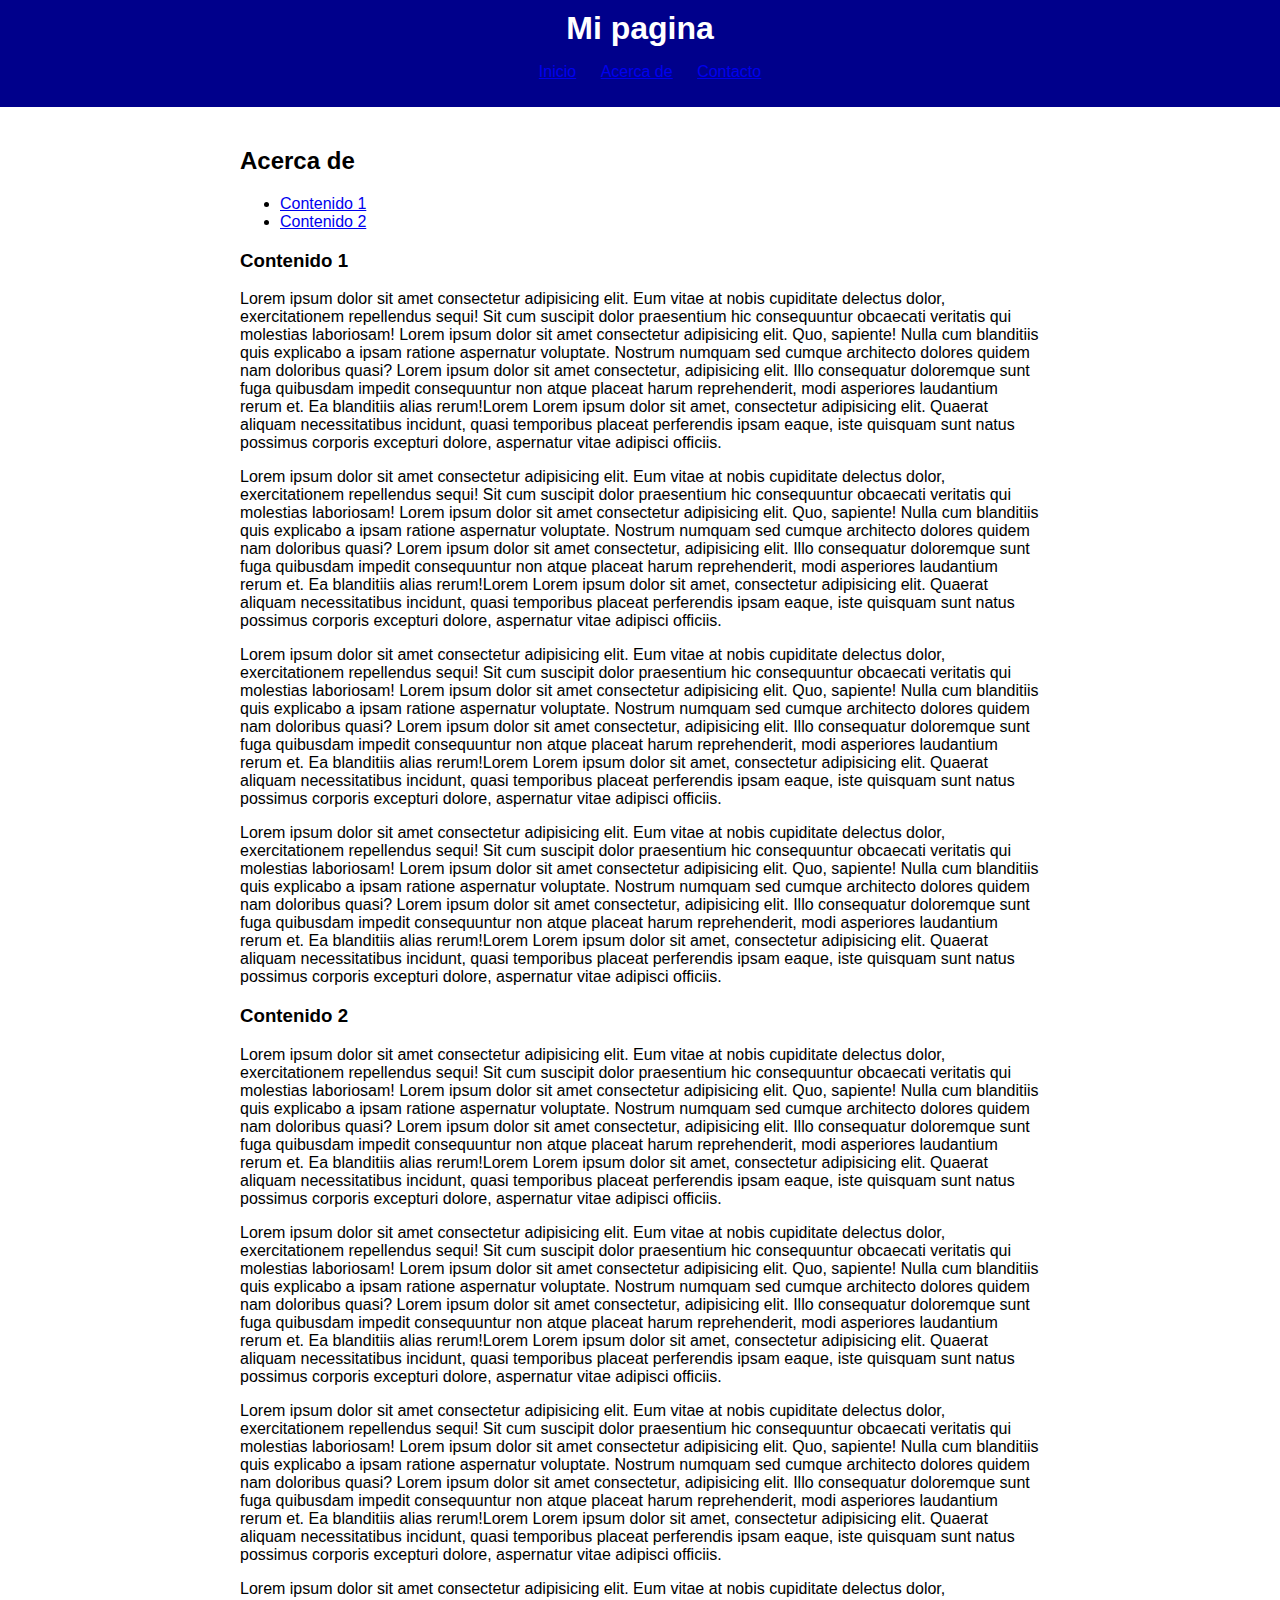
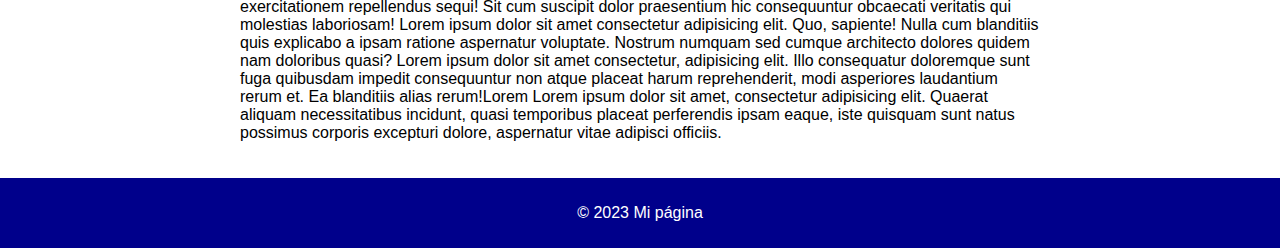
==== html/acerca.html @ 8a53eb16 "Tablas, imagenes y vinculos" ====
<!DOCTYPE html>
<html lang="en">
<head>
    <meta charset="UTF-8">
    <meta name="viewport" content="width=device-width, initial-scale=1.0">
    <title>Acerca de</title>
    <link rel="stylesheet" href="../estilos.css">
</head>
<body>
    <header>
        <h1>Mi pagina</h1>
        <nav>
            <ul>
                <li><a href="../index.html">Inicio</a></li>
                <li><a href="acerca.html">Acerca de</a></li>
                <li><a href="contacto.html">Contacto</a></li>
            </ul>
        </nav>
    </header>
    <main>

        <h2>Acerca de</h2>
        <ul>
            <li><a href="#contenido_1">Contenido 1</a></li>
            <li><a href="#contenido_2">Contenido 2</a></li>
        </ul>

        <div id="contenido_1">
            <h3>Contenido 1</h3>
            <p>Lorem ipsum dolor sit amet consectetur adipisicing elit. Eum vitae at nobis cupiditate delectus dolor, exercitationem repellendus sequi! Sit cum suscipit dolor praesentium hic consequuntur obcaecati veritatis qui molestias laboriosam! Lorem ipsum dolor sit amet consectetur adipisicing elit. Quo, sapiente! Nulla cum blanditiis quis explicabo a ipsam ratione aspernatur voluptate. Nostrum numquam sed cumque architecto dolores quidem nam doloribus quasi? Lorem ipsum dolor sit amet consectetur, adipisicing elit. Illo consequatur doloremque sunt fuga quibusdam impedit consequuntur non atque placeat harum reprehenderit, modi asperiores laudantium rerum et. Ea blanditiis alias rerum!Lorem Lorem ipsum dolor sit amet, consectetur adipisicing elit. Quaerat aliquam necessitatibus incidunt, quasi temporibus placeat perferendis ipsam eaque, iste quisquam sunt natus possimus corporis excepturi dolore, aspernatur vitae adipisci officiis.</p>
            <p>Lorem ipsum dolor sit amet consectetur adipisicing elit. Eum vitae at nobis cupiditate delectus dolor, exercitationem repellendus sequi! Sit cum suscipit dolor praesentium hic consequuntur obcaecati veritatis qui molestias laboriosam! Lorem ipsum dolor sit amet consectetur adipisicing elit. Quo, sapiente! Nulla cum blanditiis quis explicabo a ipsam ratione aspernatur voluptate. Nostrum numquam sed cumque architecto dolores quidem nam doloribus quasi? Lorem ipsum dolor sit amet consectetur, adipisicing elit. Illo consequatur doloremque sunt fuga quibusdam impedit consequuntur non atque placeat harum reprehenderit, modi asperiores laudantium rerum et. Ea blanditiis alias rerum!Lorem Lorem ipsum dolor sit amet, consectetur adipisicing elit. Quaerat aliquam necessitatibus incidunt, quasi temporibus placeat perferendis ipsam eaque, iste quisquam sunt natus possimus corporis excepturi dolore, aspernatur vitae adipisci officiis.</p>
            <p>Lorem ipsum dolor sit amet consectetur adipisicing elit. Eum vitae at nobis cupiditate delectus dolor, exercitationem repellendus sequi! Sit cum suscipit dolor praesentium hic consequuntur obcaecati veritatis qui molestias laboriosam! Lorem ipsum dolor sit amet consectetur adipisicing elit. Quo, sapiente! Nulla cum blanditiis quis explicabo a ipsam ratione aspernatur voluptate. Nostrum numquam sed cumque architecto dolores quidem nam doloribus quasi? Lorem ipsum dolor sit amet consectetur, adipisicing elit. Illo consequatur doloremque sunt fuga quibusdam impedit consequuntur non atque placeat harum reprehenderit, modi asperiores laudantium rerum et. Ea blanditiis alias rerum!Lorem Lorem ipsum dolor sit amet, consectetur adipisicing elit. Quaerat aliquam necessitatibus incidunt, quasi temporibus placeat perferendis ipsam eaque, iste quisquam sunt natus possimus corporis excepturi dolore, aspernatur vitae adipisci officiis.</p>
            <p>Lorem ipsum dolor sit amet consectetur adipisicing elit. Eum vitae at nobis cupiditate delectus dolor, exercitationem repellendus sequi! Sit cum suscipit dolor praesentium hic consequuntur obcaecati veritatis qui molestias laboriosam! Lorem ipsum dolor sit amet consectetur adipisicing elit. Quo, sapiente! Nulla cum blanditiis quis explicabo a ipsam ratione aspernatur voluptate. Nostrum numquam sed cumque architecto dolores quidem nam doloribus quasi? Lorem ipsum dolor sit amet consectetur, adipisicing elit. Illo consequatur doloremque sunt fuga quibusdam impedit consequuntur non atque placeat harum reprehenderit, modi asperiores laudantium rerum et. Ea blanditiis alias rerum!Lorem Lorem ipsum dolor sit amet, consectetur adipisicing elit. Quaerat aliquam necessitatibus incidunt, quasi temporibus placeat perferendis ipsam eaque, iste quisquam sunt natus possimus corporis excepturi dolore, aspernatur vitae adipisci officiis.</p>

        </div>

        <div id="contenido_2">
            <h3>Contenido 2</h3>
            <p>Lorem ipsum dolor sit amet consectetur adipisicing elit. Eum vitae at nobis cupiditate delectus dolor, exercitationem repellendus sequi! Sit cum suscipit dolor praesentium hic consequuntur obcaecati veritatis qui molestias laboriosam! Lorem ipsum dolor sit amet consectetur adipisicing elit. Quo, sapiente! Nulla cum blanditiis quis explicabo a ipsam ratione aspernatur voluptate. Nostrum numquam sed cumque architecto dolores quidem nam doloribus quasi? Lorem ipsum dolor sit amet consectetur, adipisicing elit. Illo consequatur doloremque sunt fuga quibusdam impedit consequuntur non atque placeat harum reprehenderit, modi asperiores laudantium rerum et. Ea blanditiis alias rerum!Lorem Lorem ipsum dolor sit amet, consectetur adipisicing elit. Quaerat aliquam necessitatibus incidunt, quasi temporibus placeat perferendis ipsam eaque, iste quisquam sunt natus possimus corporis excepturi dolore, aspernatur vitae adipisci officiis.</p>
            <p>Lorem ipsum dolor sit amet consectetur adipisicing elit. Eum vitae at nobis cupiditate delectus dolor, exercitationem repellendus sequi! Sit cum suscipit dolor praesentium hic consequuntur obcaecati veritatis qui molestias laboriosam! Lorem ipsum dolor sit amet consectetur adipisicing elit. Quo, sapiente! Nulla cum blanditiis quis explicabo a ipsam ratione aspernatur voluptate. Nostrum numquam sed cumque architecto dolores quidem nam doloribus quasi? Lorem ipsum dolor sit amet consectetur, adipisicing elit. Illo consequatur doloremque sunt fuga quibusdam impedit consequuntur non atque placeat harum reprehenderit, modi asperiores laudantium rerum et. Ea blanditiis alias rerum!Lorem Lorem ipsum dolor sit amet, consectetur adipisicing elit. Quaerat aliquam necessitatibus incidunt, quasi temporibus placeat perferendis ipsam eaque, iste quisquam sunt natus possimus corporis excepturi dolore, aspernatur vitae adipisci officiis.</p>
            <p>Lorem ipsum dolor sit amet consectetur adipisicing elit. Eum vitae at nobis cupiditate delectus dolor, exercitationem repellendus sequi! Sit cum suscipit dolor praesentium hic consequuntur obcaecati veritatis qui molestias laboriosam! Lorem ipsum dolor sit amet consectetur adipisicing elit. Quo, sapiente! Nulla cum blanditiis quis explicabo a ipsam ratione aspernatur voluptate. Nostrum numquam sed cumque architecto dolores quidem nam doloribus quasi? Lorem ipsum dolor sit amet consectetur, adipisicing elit. Illo consequatur doloremque sunt fuga quibusdam impedit consequuntur non atque placeat harum reprehenderit, modi asperiores laudantium rerum et. Ea blanditiis alias rerum!Lorem Lorem ipsum dolor sit amet, consectetur adipisicing elit. Quaerat aliquam necessitatibus incidunt, quasi temporibus placeat perferendis ipsam eaque, iste quisquam sunt natus possimus corporis excepturi dolore, aspernatur vitae adipisci officiis.</p>
            <p>Lorem ipsum dolor sit amet consectetur adipisicing elit. Eum vitae at nobis cupiditate delectus dolor, exercitationem repellendus sequi! Sit cum suscipit dolor praesentium hic consequuntur obcaecati veritatis qui molestias laboriosam! Lorem ipsum dolor sit amet consectetur adipisicing elit. Quo, sapiente! Nulla cum blanditiis quis explicabo a ipsam ratione aspernatur voluptate. Nostrum numquam sed cumque architecto dolores quidem nam doloribus quasi? Lorem ipsum dolor sit amet consectetur, adipisicing elit. Illo consequatur doloremque sunt fuga quibusdam impedit consequuntur non atque placeat harum reprehenderit, modi asperiores laudantium rerum et. Ea blanditiis alias rerum!Lorem Lorem ipsum dolor sit amet, consectetur adipisicing elit. Quaerat aliquam necessitatibus incidunt, quasi temporibus placeat perferendis ipsam eaque, iste quisquam sunt natus possimus corporis excepturi dolore, aspernatur vitae adipisci officiis.</p>

        </div>
       

        
    </main>
    <footer>
        <p>© 2023 Mi página</p>
    </footer>
</body>
</html>
---- estilos.css ----
/* Estilos generales */
body {
    font-family: Arial, sans-serif;
    margin: 0;
    padding: 0;
}


header {
    background-color: darkblue;
    color: white;
    text-align: center;
    padding: 10px 0;
}

header h1 {
    margin: 0;
}


nav ul li {
    display: inline;
    margin-right: 20px;
    color: aliceblue;
}


main {
    max-width: 800px;
    margin: 0 auto;
    padding: 20px;
}

article {
    margin-bottom: 20px;
}

th {
    background-color: darkblue;
    color: white;
}

td {
    background-color: lightgrey;
}

footer {
    background-color: darkblue;
    color: white;
    text-align: center;
    padding: 10px 0;
}
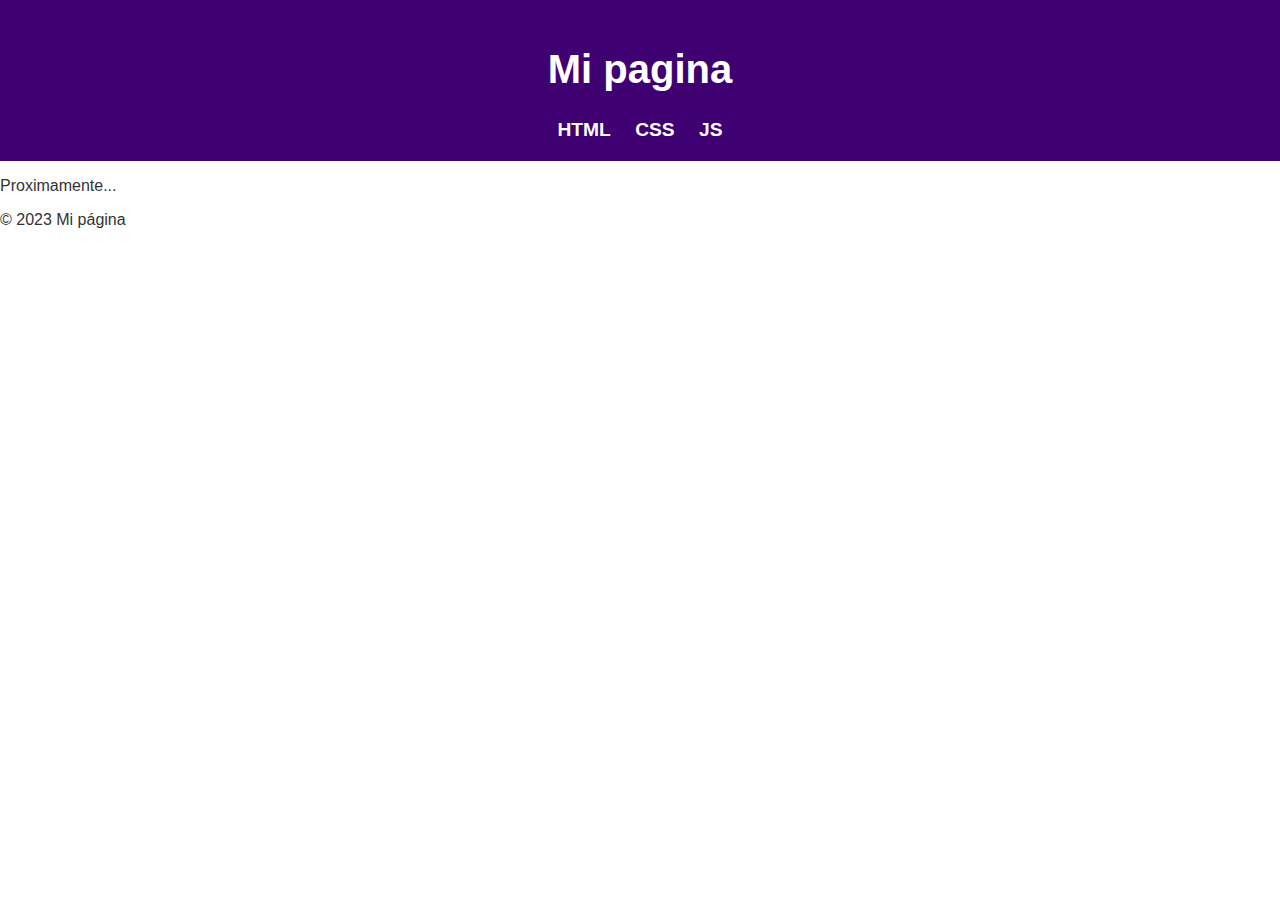
==== commit 61d32c05: "manual actualizado" ====
--- a/html/acerca.html
+++ b/html/acerca.html
@@ -11,37 +11,15 @@
         <h1>Mi pagina</h1>
         <nav>
             <ul>
-                <li><a href="../index.html">Inicio</a></li>
-                <li><a href="acerca.html">Acerca de</a></li>
-                <li><a href="contacto.html">Contacto</a></li>
+                <li><a href="../index.html">HTML</a></li>
+                <li><a href="acerca.html">CSS</a></li>
+                <li><a href="contacto.html">JS</a></li>
             </ul>
         </nav>
     </header>
     <main>
 
-        <h2>Acerca de</h2>
-        <ul>
-            <li><a href="#contenido_1">Contenido 1</a></li>
-            <li><a href="#contenido_2">Contenido 2</a></li>
-        </ul>
-
-        <div id="contenido_1">
-            <h3>Contenido 1</h3>
-            <p>Lorem ipsum dolor sit amet consectetur adipisicing elit. Eum vitae at nobis cupiditate delectus dolor, exercitationem repellendus sequi! Sit cum suscipit dolor praesentium hic consequuntur obcaecati veritatis qui molestias laboriosam! Lorem ipsum dolor sit amet consectetur adipisicing elit. Quo, sapiente! Nulla cum blanditiis quis explicabo a ipsam ratione aspernatur voluptate. Nostrum numquam sed cumque architecto dolores quidem nam doloribus quasi? Lorem ipsum dolor sit amet consectetur, adipisicing elit. Illo consequatur doloremque sunt fuga quibusdam impedit consequuntur non atque placeat harum reprehenderit, modi asperiores laudantium rerum et. Ea blanditiis alias rerum!Lorem Lorem ipsum dolor sit amet, consectetur adipisicing elit. Quaerat aliquam necessitatibus incidunt, quasi temporibus placeat perferendis ipsam eaque, iste quisquam sunt natus possimus corporis excepturi dolore, aspernatur vitae adipisci officiis.</p>
-            <p>Lorem ipsum dolor sit amet consectetur adipisicing elit. Eum vitae at nobis cupiditate delectus dolor, exercitationem repellendus sequi! Sit cum suscipit dolor praesentium hic consequuntur obcaecati veritatis qui molestias laboriosam! Lorem ipsum dolor sit amet consectetur adipisicing elit. Quo, sapiente! Nulla cum blanditiis quis explicabo a ipsam ratione aspernatur voluptate. Nostrum numquam sed cumque architecto dolores quidem nam doloribus quasi? Lorem ipsum dolor sit amet consectetur, adipisicing elit. Illo consequatur doloremque sunt fuga quibusdam impedit consequuntur non atque placeat harum reprehenderit, modi asperiores laudantium rerum et. Ea blanditiis alias rerum!Lorem Lorem ipsum dolor sit amet, consectetur adipisicing elit. Quaerat aliquam necessitatibus incidunt, quasi temporibus placeat perferendis ipsam eaque, iste quisquam sunt natus possimus corporis excepturi dolore, aspernatur vitae adipisci officiis.</p>
-            <p>Lorem ipsum dolor sit amet consectetur adipisicing elit. Eum vitae at nobis cupiditate delectus dolor, exercitationem repellendus sequi! Sit cum suscipit dolor praesentium hic consequuntur obcaecati veritatis qui molestias laboriosam! Lorem ipsum dolor sit amet consectetur adipisicing elit. Quo, sapiente! Nulla cum blanditiis quis explicabo a ipsam ratione aspernatur voluptate. Nostrum numquam sed cumque architecto dolores quidem nam doloribus quasi? Lorem ipsum dolor sit amet consectetur, adipisicing elit. Illo consequatur doloremque sunt fuga quibusdam impedit consequuntur non atque placeat harum reprehenderit, modi asperiores laudantium rerum et. Ea blanditiis alias rerum!Lorem Lorem ipsum dolor sit amet, consectetur adipisicing elit. Quaerat aliquam necessitatibus incidunt, quasi temporibus placeat perferendis ipsam eaque, iste quisquam sunt natus possimus corporis excepturi dolore, aspernatur vitae adipisci officiis.</p>
-            <p>Lorem ipsum dolor sit amet consectetur adipisicing elit. Eum vitae at nobis cupiditate delectus dolor, exercitationem repellendus sequi! Sit cum suscipit dolor praesentium hic consequuntur obcaecati veritatis qui molestias laboriosam! Lorem ipsum dolor sit amet consectetur adipisicing elit. Quo, sapiente! Nulla cum blanditiis quis explicabo a ipsam ratione aspernatur voluptate. Nostrum numquam sed cumque architecto dolores quidem nam doloribus quasi? Lorem ipsum dolor sit amet consectetur, adipisicing elit. Illo consequatur doloremque sunt fuga quibusdam impedit consequuntur non atque placeat harum reprehenderit, modi asperiores laudantium rerum et. Ea blanditiis alias rerum!Lorem Lorem ipsum dolor sit amet, consectetur adipisicing elit. Quaerat aliquam necessitatibus incidunt, quasi temporibus placeat perferendis ipsam eaque, iste quisquam sunt natus possimus corporis excepturi dolore, aspernatur vitae adipisci officiis.</p>
-
-        </div>
-
-        <div id="contenido_2">
-            <h3>Contenido 2</h3>
-            <p>Lorem ipsum dolor sit amet consectetur adipisicing elit. Eum vitae at nobis cupiditate delectus dolor, exercitationem repellendus sequi! Sit cum suscipit dolor praesentium hic consequuntur obcaecati veritatis qui molestias laboriosam! Lorem ipsum dolor sit amet consectetur adipisicing elit. Quo, sapiente! Nulla cum blanditiis quis explicabo a ipsam ratione aspernatur voluptate. Nostrum numquam sed cumque architecto dolores quidem nam doloribus quasi? Lorem ipsum dolor sit amet consectetur, adipisicing elit. Illo consequatur doloremque sunt fuga quibusdam impedit consequuntur non atque placeat harum reprehenderit, modi asperiores laudantium rerum et. Ea blanditiis alias rerum!Lorem Lorem ipsum dolor sit amet, consectetur adipisicing elit. Quaerat aliquam necessitatibus incidunt, quasi temporibus placeat perferendis ipsam eaque, iste quisquam sunt natus possimus corporis excepturi dolore, aspernatur vitae adipisci officiis.</p>
-            <p>Lorem ipsum dolor sit amet consectetur adipisicing elit. Eum vitae at nobis cupiditate delectus dolor, exercitationem repellendus sequi! Sit cum suscipit dolor praesentium hic consequuntur obcaecati veritatis qui molestias laboriosam! Lorem ipsum dolor sit amet consectetur adipisicing elit. Quo, sapiente! Nulla cum blanditiis quis explicabo a ipsam ratione aspernatur voluptate. Nostrum numquam sed cumque architecto dolores quidem nam doloribus quasi? Lorem ipsum dolor sit amet consectetur, adipisicing elit. Illo consequatur doloremque sunt fuga quibusdam impedit consequuntur non atque placeat harum reprehenderit, modi asperiores laudantium rerum et. Ea blanditiis alias rerum!Lorem Lorem ipsum dolor sit amet, consectetur adipisicing elit. Quaerat aliquam necessitatibus incidunt, quasi temporibus placeat perferendis ipsam eaque, iste quisquam sunt natus possimus corporis excepturi dolore, aspernatur vitae adipisci officiis.</p>
-            <p>Lorem ipsum dolor sit amet consectetur adipisicing elit. Eum vitae at nobis cupiditate delectus dolor, exercitationem repellendus sequi! Sit cum suscipit dolor praesentium hic consequuntur obcaecati veritatis qui molestias laboriosam! Lorem ipsum dolor sit amet consectetur adipisicing elit. Quo, sapiente! Nulla cum blanditiis quis explicabo a ipsam ratione aspernatur voluptate. Nostrum numquam sed cumque architecto dolores quidem nam doloribus quasi? Lorem ipsum dolor sit amet consectetur, adipisicing elit. Illo consequatur doloremque sunt fuga quibusdam impedit consequuntur non atque placeat harum reprehenderit, modi asperiores laudantium rerum et. Ea blanditiis alias rerum!Lorem Lorem ipsum dolor sit amet, consectetur adipisicing elit. Quaerat aliquam necessitatibus incidunt, quasi temporibus placeat perferendis ipsam eaque, iste quisquam sunt natus possimus corporis excepturi dolore, aspernatur vitae adipisci officiis.</p>
-            <p>Lorem ipsum dolor sit amet consectetur adipisicing elit. Eum vitae at nobis cupiditate delectus dolor, exercitationem repellendus sequi! Sit cum suscipit dolor praesentium hic consequuntur obcaecati veritatis qui molestias laboriosam! Lorem ipsum dolor sit amet consectetur adipisicing elit. Quo, sapiente! Nulla cum blanditiis quis explicabo a ipsam ratione aspernatur voluptate. Nostrum numquam sed cumque architecto dolores quidem nam doloribus quasi? Lorem ipsum dolor sit amet consectetur, adipisicing elit. Illo consequatur doloremque sunt fuga quibusdam impedit consequuntur non atque placeat harum reprehenderit, modi asperiores laudantium rerum et. Ea blanditiis alias rerum!Lorem Lorem ipsum dolor sit amet, consectetur adipisicing elit. Quaerat aliquam necessitatibus incidunt, quasi temporibus placeat perferendis ipsam eaque, iste quisquam sunt natus possimus corporis excepturi dolore, aspernatur vitae adipisci officiis.</p>
-
-        </div>
+        <p>Proximamente...</p>
        
 
         
--- a/estilos.css
+++ b/estilos.css
@@ -1,52 +1,169 @@
-/* Estilos generales */
+/* Paleta de colores */
+:root {
+    --color-primary: #3F0071;
+    --color-secondary: #FB2576;
+    --color-tertiary: #0002A1;
+}
+
+/* Estilos para el cuerpo de la página */
 body {
     font-family: Arial, sans-serif;
+    background-color: #fff;
+    color: #333; /* Texto principal más oscuro para un mejor contraste */
     margin: 0;
     padding: 0;
 }
 
-
+/* Estilos para el encabezado */
 header {
-    background-color: darkblue;
-    color: white;
+    background-color: var(--color-primary);
+    color: #fff;
     text-align: center;
-    padding: 10px 0;
+    padding: 20px 0;
 }
 
 header h1 {
-    margin: 0;
+    font-size: 2.5rem;
 }
 
+/* Estilos para la barra de navegación */
+nav ul {
+    list-style-type: none;
+    margin: 0;
+    padding: 0;
+    text-align: center;
+}
 
 nav ul li {
     display: inline;
     margin-right: 20px;
-    color: aliceblue;
 }
 
-
-main {
-    max-width: 800px;
-    margin: 0 auto;
-    padding: 20px;
+nav ul li:last-child {
+    margin-right: 0;
 }
 
-article {
-    margin-bottom: 20px;
+nav a {
+    text-decoration: none;
+    color: #fff;
+    font-weight: bold;
+    font-size: 1.2rem;
 }
 
-th {
-    background-color: darkblue;
+/* Estilos para la tabla */
+table {
+    width: 100%;
+    border-collapse: collapse;
+    margin-top: 20px;
+    background-color: #fff;
+    box-shadow: 0 0 10px rgba(0, 0, 0, 0.1);
+}
+
+table th, table td {
+    padding: 10px;
+    text-align: left;
+    border-bottom: 1px solid #dcdcdc;
+}
+
+table th {
+    background-color: var(--color-secondary);
+    color: #fff;
+}
+
+/* Estilos para los enlaces */
+a {
+    color: var(--color-tertiary);
+    text-decoration: none;
+    font-weight: bold;
+}
+
+a:hover {
+    color: var(--color-primary);
+}
+
+/* Estilos para los botones */
+button {
+    background-color: var(--color-primary);
+    color: #fff;
+    border: none;
+    padding: 10px 20px;
+    font-weight: bold;
+    cursor: pointer;
+}
+
+button:hover {
+    background-color: var(--color-secondary);
+}
+
+/* Estilos para los elementos de código */
+code {
+    color: var(--color-primary);
+    /*background-color: #f0f0f0; /* Fondo más claro para resaltar el código */
+    padding: 2px 5px;
+    font-family: Consolas, monospace;
+}
+
+/* Estilos para las citas */
+cite {
+    font-style: italic;
     color: white;
 }
 
-td {
-    background-color: lightgrey;
+/* Estilos para las tablas de vista web */
+tbody td:nth-child(4) {
+    background-color: var(--color-primary);
+    padding: 10px;
+    font-family: Arial, sans-serif;
+    text-align: center;
 }
 
-footer {
-    background-color: darkblue;
+/* Estilos para los elementos con dirección aislada */
+bdi {
+    unicode-bidi: isolate;
+    font-weight: bold;
     color: white;
+}
+
+/* Estilos para los elementos con dirección derecha a izquierda */
+bdo[dir="rtl"] {
+    unicode-bidi: bidi-override;
+    direction: rtl;
+}
+
+/* Estilos para los elementos de contenido lateral */
+aside {
+    background-color: var(--color-tertiary);
+    padding: 10px;
+    border-left: 4px solid var(--color-primary);
+}
+
+/* Estilos para los elementos del artículo */
+article {
+    background-color: var(--color-tertiary);
+    padding: 10px;
+    border-left: 4px solid var(--color-primary);
+}
+
+/* Estilos para las tablas de vista web */
+tbody td:nth-child(4) {
+    background-color: var(--color-primary);
+    color: #fff; /* Texto en color blanco para un mejor contraste */
+    padding: 10px;
+    font-family: Arial, sans-serif;
     text-align: center;
-    padding: 10px 0;
 }
+
+/* Estilos para los enlaces en la columna Vista Web */
+tbody td:nth-child(4) a {
+    color: #fff; /* Texto en color blanco para enlaces en la columna Vista Web */
+    text-decoration: underline; /* Subrayado para indicar enlaces */
+}
+
+/* Estilos para los enlaces en la columna Vista Web al pasar el mouse */
+tbody td:nth-child(4) a:hover {
+    color: var(--color-secondary); /* Cambio de color al pasar el mouse para resaltar enlaces */
+}
+
+canvas{
+    background-color: --color-secondary;
+}